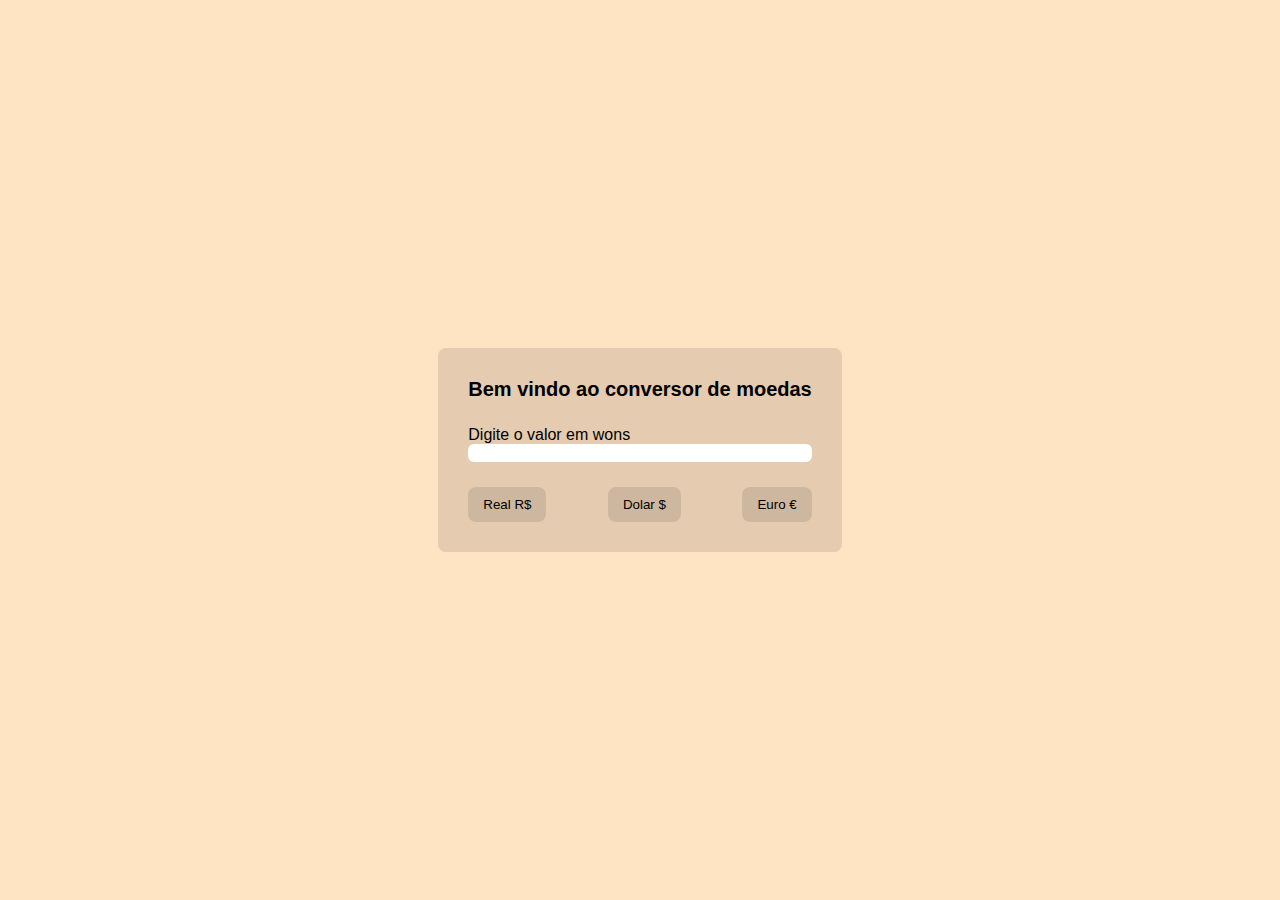
==== aula1/index.html @ 0e28ea49 "Primero commit" ====
<!DOCTYPE html>
<html lang="en">
<head>
    <meta charset="UTF-8">
    <meta name="viewport" content="width=device-width, initial-scale=1.0">
    <link rel="stylesheet" href="styles.css">
    <title>Conversor de Moedas</title>
</head>
<body>

    <div class="container">
        <div class="content">
            <h2>Bem vindo ao conversor de moedas</h2>


            <div class="entrada">
                <label for="valor">Digite o valor em wons</label>
                <input type="text">
            </div>

            <div class="escolha">
                <button id="real">Real R$</button>
                <button id="dolar">Dolar $</button>
                <button id="euro">Euro €</button>
            </div>

            <div class="saida">
                <p>
                    
                </p>
            </div>
        </div>

    </div>
    
</body>
</html>
---- aula1/styles.css ----
* {
    margin: 0;
    padding: 0;
}

body {
    position: relative;
    font-family: Arial, Helvetica, sans-serif;
}

.container {
    background-color: bisque;
    min-height: 100vh;
    display: flex;
    justify-content: center;
    align-items: center;
    
}

.content h2 {
    margin-bottom: 25px;
    font-size: 20px;
}

.content {
    background-color: rgba(0, 0, 0, 0.1);
    padding: 30px;
    border-radius: 8px;
}

.entrada {
    display: flex;
    flex-direction: column;
    margin-bottom: 25px;
}

.entrada label {
    font-size: 18;
}

.entrada input {
    border: none;
    border-radius: 6px;
    width: 100%;
    outline: none;
    font-size: 16px;
}

.escolha {
    display: flex;
    justify-content: space-between;
    width: 100%;
}

.escolha button {
    border: none;
    border-radius: 8px;
    padding: 10px 15px;
    background-color: rgba(0, 0, 0, 0.1);
    cursor: pointer;
}

.escolha button:hover {
    background-color: rgba(0, 0, 0, 0.2);
}
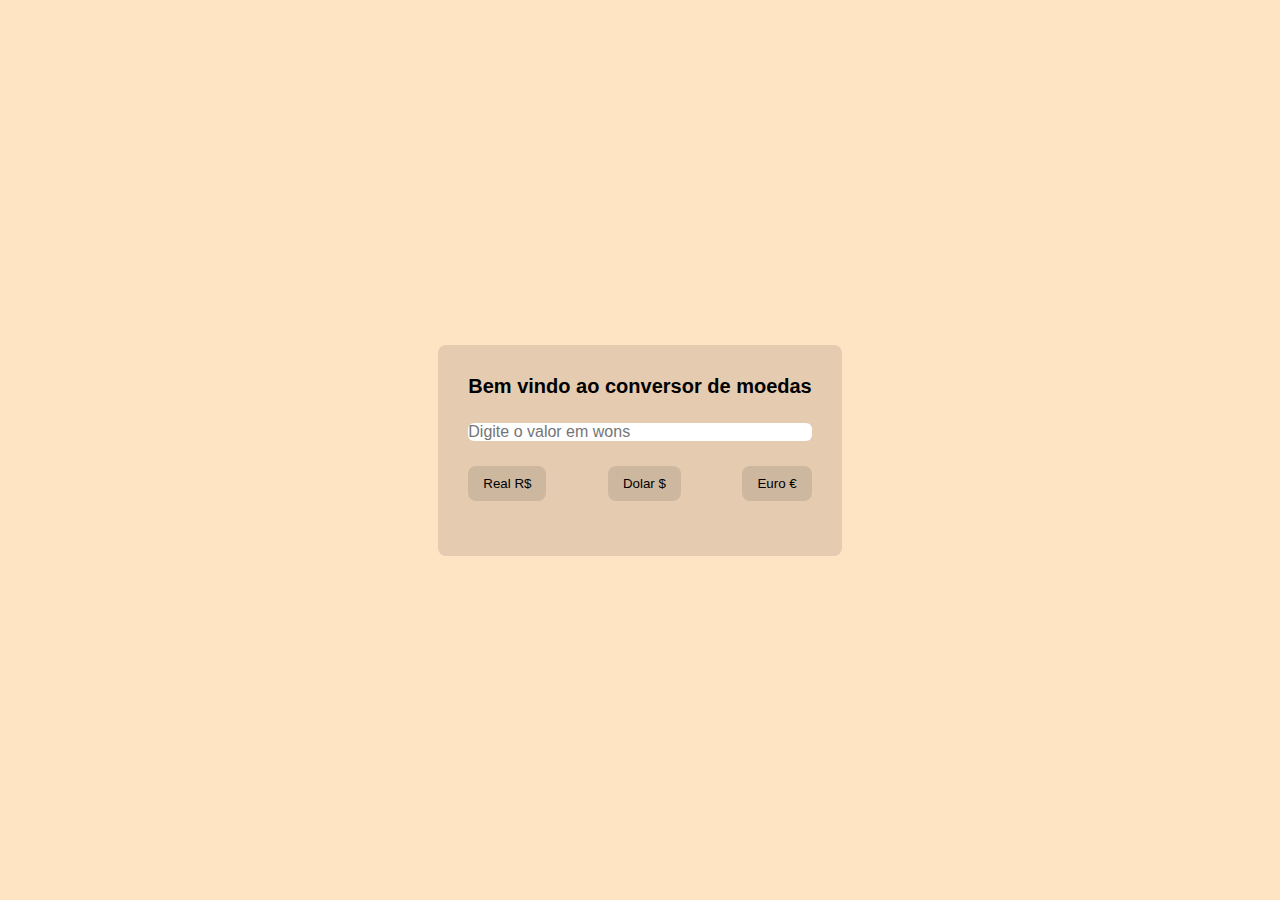
==== commit 363f37be: "Adiciona a funcionalidade com JavaScript" ====
--- a/aula1/index.html
+++ b/aula1/index.html
@@ -14,24 +14,23 @@
 
 
             <div class="entrada">
-                <label for="valor">Digite o valor em wons</label>
-                <input type="text">
+                <input type="number" id="valor" placeholder="Digite o valor em wons">
             </div>
 
             <div class="escolha">
-                <button id="real">Real R$</button>
-                <button id="dolar">Dolar $</button>
-                <button id="euro">Euro €</button>
+                <button onclick="converter('real')">Real R$</button>
+                <button onclick="converter('dolar')">Dolar $</button>
+                <button onclick="converter('euro')">Euro €</button>
             </div>
 
-            <div class="saida">
-                <p>
+            <div class="saida" >
+                <p id="resultado">
                     
                 </p>
             </div>
         </div>
 
     </div>
-    
+    <script src="script.js"></script>
 </body>
 </html>--- a/aula1/styles.css
+++ b/aula1/styles.css
@@ -58,6 +58,7 @@
     padding: 10px 15px;
     background-color: rgba(0, 0, 0, 0.1);
     cursor: pointer;
+    margin-bottom: 25px;
 }
 
 .escolha button:hover {
